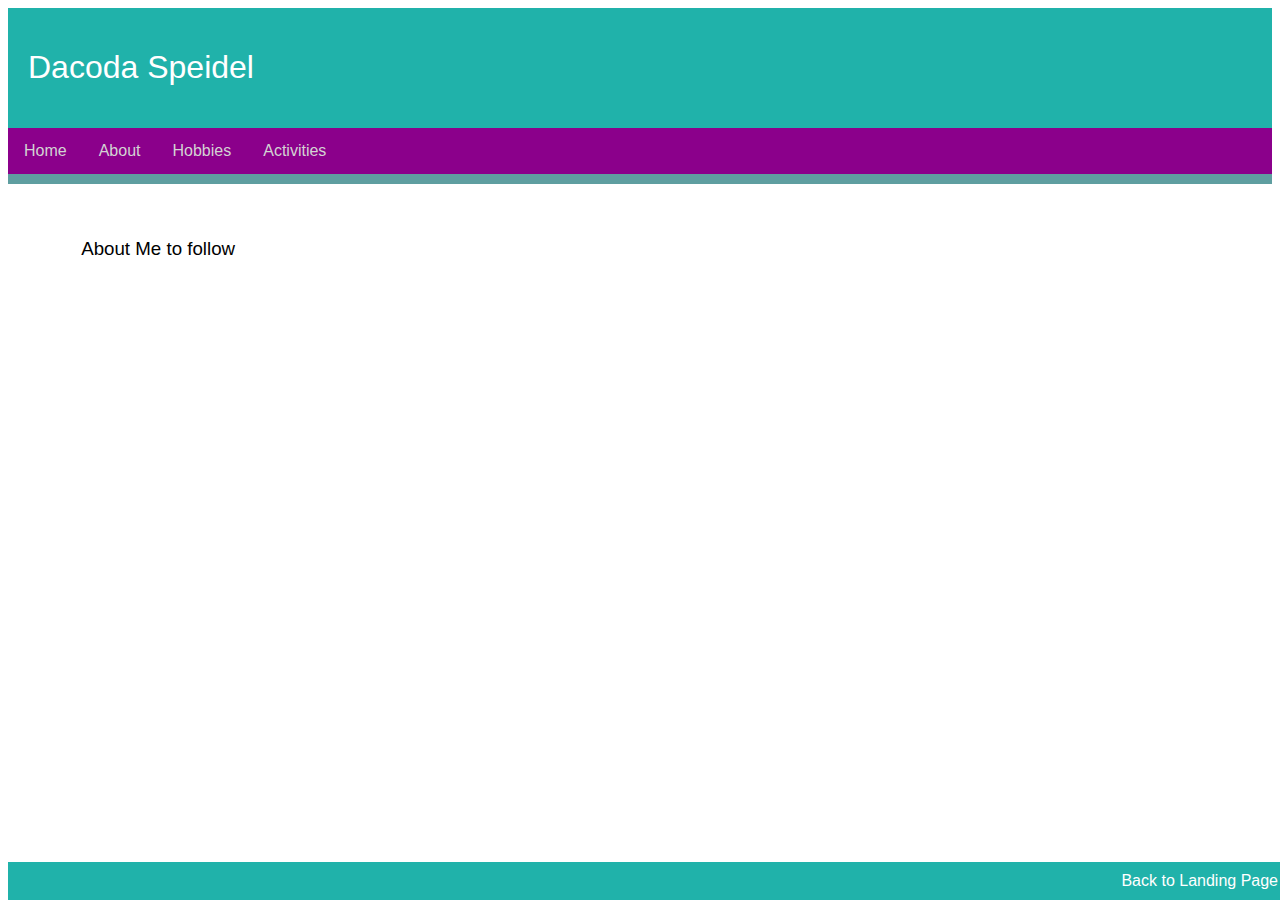
==== about.html @ 9d117127 "bioSite-6_3" ====
<!-- Michele Speidel -->
<!-- bioSite -->
<!-- Start Date April 9, 2023 -->
<!-- Last Updated April 9, 2023 -->
<!-- Dr Cristy Cross -->
<!DOCTYPE html>
<html lang="en">
<head>
    <meta charset="UTF-8">
    <meta http-equiv="X-UA-Compatible" content="IE=edge">
    <meta name="viewport" content="width=device-width, initial-scale=1.0">
    <meta name="author" content="Michele Speidel">
    <meta name="assignment" content="bioSite">
    <meta name="description" content="about page">
    <meta name="keywords" content="dacoda speidel, about, hobbies, activities, student, biomedical engineering">
    <meta name="robots" content="nofollow">
    <meta name="pragma" content="no-cache">
    <title>Michele Speidel's CSD 340-309O bioSite Landing Page</title>
    <link href="site.css" rel="stylesheet" type="text/css">
    <!-- start of css class style -->
    <style>
        footer {
            float: right;
            padding-right: 10px;
            font-weight: 400;
            background-color:lightseagreen;
            color:darkcyan;
        }
    </style>
    <!-- end of css class style -->
</head>
<header>
    <h1>Dacoda Speidel</h1>
</header>
<div id="navbar">
    <a href="index.html">Home</a>
    <a href="#">About</a>
    <a href="hobbies.html">Hobbies</a>
    <a href="#">Activities</a>
</div>
<div id="container">
    <h3>About Me to follow</h3>
</div>
<footer>
    <a href="index.html">Back to Landing Page</a>
</footer>
</html>
---- site.css ----
html {
    font-family: Arial, Helvetica, sans-serif, serif;
}

header {
    background-color:lightseagreen;
    color:white;
    text-align: left;
    padding: 20px;
}

h1 {
    font-weight: 400;
}

h3 {
    font-weight: 300;
}

#navbar {
    overflow: hidden;
    background-color:darkmagenta;
    border-bottom: solid cadetblue 10px;
}

#navbar a {
    float: left;
    display: block;
    color:lightgrey;
    text-align: center;
    padding: 14px 16px;
    text-decoration: none;
}

#navbar a:hover {
    background-color: white;
    color:cadetblue;
}

#container {
    margin-top: 2%;
    margin-left: 5%;
    margin-right: 5%;
    padding: 10px;
}

footer {
    background-color:lightseagreen;
    position: absolute;
    bottom: 0;
    width: 100%;
}

footer a{
    color: white;
    font-weight: 400;
    float: right;
    padding: 10px;
    text-decoration: none;
}

footer a:hover {
    text-decoration: underline;
    color:darkmagenta;
}
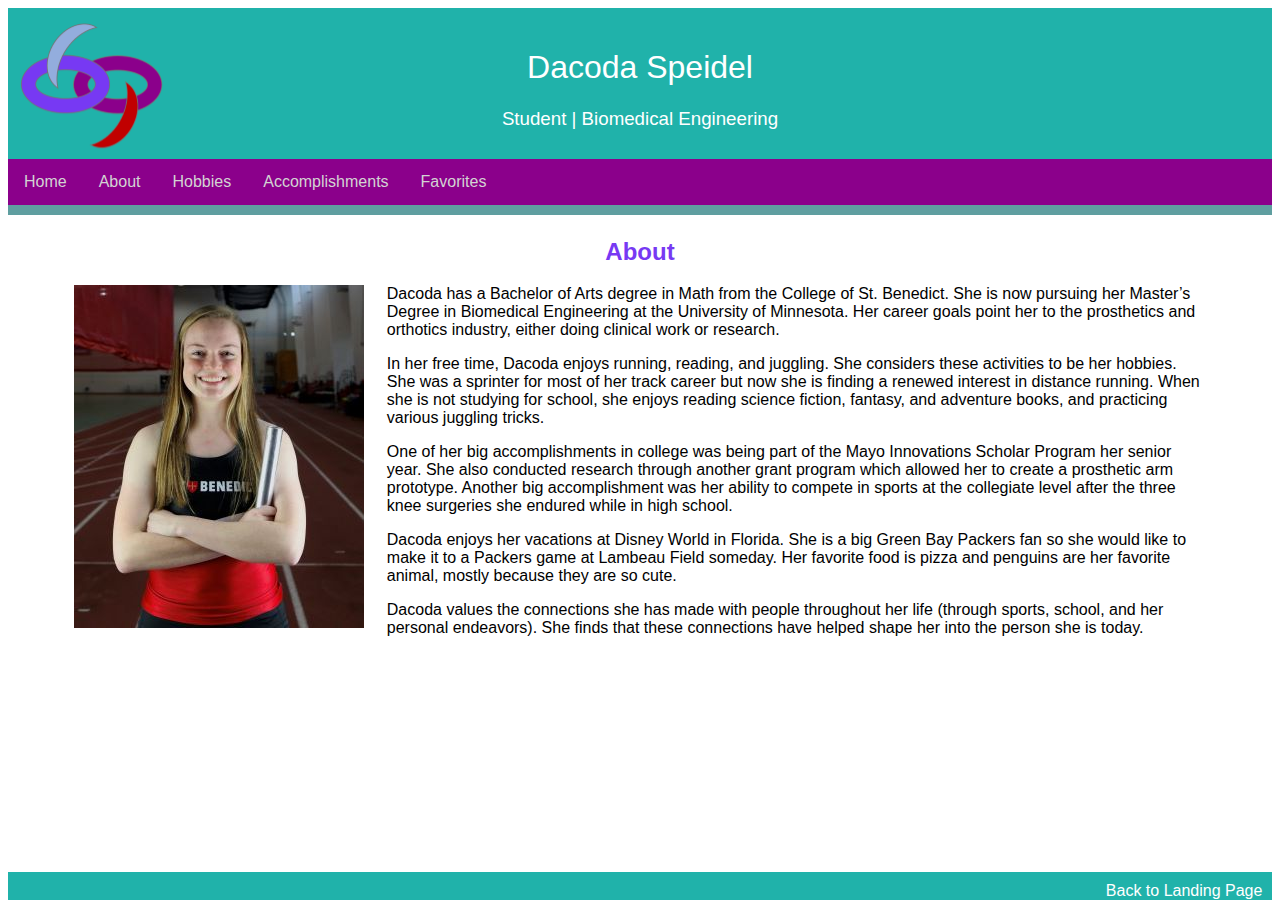
==== commit 18f73601: "bioSite-9_2" ====
--- a/about.html
+++ b/about.html
@@ -1,7 +1,7 @@
 <!-- Michele Speidel -->
 <!-- bioSite -->
 <!-- Start Date April 9, 2023 -->
-<!-- Last Updated April 9, 2023 -->
+<!-- Last Updated April 21, 2023 -->
 <!-- Dr Cristy Cross -->
 <!DOCTYPE html>
 <html lang="en">
@@ -15,7 +15,7 @@
     <meta name="keywords" content="dacoda speidel, about, hobbies, activities, student, biomedical engineering">
     <meta name="robots" content="nofollow">
     <meta name="pragma" content="no-cache">
-    <title>Michele Speidel's CSD 340-309O bioSite Landing Page</title>
+    <title>Michele Speidel's CSD 340-309O bioSite About Page</title>
     <link href="site.css" rel="stylesheet" type="text/css">
     <!-- start of css class style -->
     <style>
@@ -29,19 +29,53 @@
     </style>
     <!-- end of css class style -->
 </head>
+
 <header>
     <h1>Dacoda Speidel</h1>
+    <h3>Student | Biomedical Engineering</h3>
 </header>
+
+<!-- navigation bar -->
 <div id="navbar">
     <a href="index.html">Home</a>
     <a href="#">About</a>
     <a href="hobbies.html">Hobbies</a>
-    <a href="#">Activities</a>
+    <a href="accomplishments.html">Accomplishments</a>
+    <a href="favorites.html">Favorites</a>
 </div>
-<div id="container">
-    <h3>About Me to follow</h3>
+
+<div id="container-about">
+    <h2>About</h2>
+    <p><img src="Images/img-bio-about-portriat-01-03.jpg" align="left"/> Dacoda has a Bachelor of Arts degree in Math from the College of St. Benedict.  
+        She is now pursuing her Master’s Degree in Biomedical Engineering at the University 
+        of Minnesota.  Her career goals point her to the prosthetics and orthotics industry, 
+        either doing clinical work or research.
+    </p>
+    <p>In her free time, Dacoda enjoys running, reading, and juggling.  She considers 
+        these activities to be her hobbies.  She was a sprinter for most of her track 
+        career but now she is finding a renewed interest in distance running.  When she 
+        is not studying for school, she enjoys reading science fiction, fantasy, and 
+        adventure books, and practicing various juggling tricks.
+    </p>
+    <p>One of her big accomplishments in college was being part of the Mayo Innovations 
+        Scholar Program her senior year.  She also conducted research through another 
+        grant program which allowed her to create a prosthetic arm prototype.  Another 
+        big accomplishment was her ability to compete in sports at the collegiate level 
+        after the three knee surgeries she endured while in high school.
+    </p>
+    <p>Dacoda enjoys her vacations at Disney World in Florida.  She is a big Green Bay 
+        Packers fan so she would like to make it to a Packers game at Lambeau Field 
+        someday.  Her favorite food is pizza and penguins are her favorite animal, mostly 
+        because they are so cute.  
+    </p>
+    <p>Dacoda values the connections she has made with people throughout her life 
+        (through sports, school, and her personal endeavors).  She finds that these 
+        connections have helped shape her into the person she is today.    
+    </p>
 </div>
+
 <footer>
     <a href="index.html">Back to Landing Page</a>
 </footer>
+
 </html>--- a/site.css
+++ b/site.css
@@ -2,25 +2,72 @@
     font-family: Arial, Helvetica, sans-serif, serif;
 }
 
-header {
-    background-color:lightseagreen;
-    color:white;
-    text-align: left;
-    padding: 20px;
-}
-
 h1 {
     font-weight: 400;
+    text-align: center;
 }
 
 h3 {
     font-weight: 300;
+    text-align: center;
 }
+
+h4 {
+    font-weight: 700;
+    text-align: center;
+    color:rgb(139,0,139);
+}
+
+h5 {
+    font-weight: 700;
+    text-align: center;
+    color:rgb(139,0,139);
+}
+
+header {
+    background-color: lightseagreen;
+    color:white;
+    padding-top: 20px;
+    padding-bottom: 10px;
+    background-image: url("Images/img-bio-screenshot-logo-03-02.png");
+    background-repeat: no-repeat;
+}
+
+#container {
+    margin-top: 2%;
+    margin-left: 5%;
+    margin-right: 5%;
+    margin-bottom: 1%;
+    padding: 10px;
+}
+
+#container-about {
+    margin-left: 5%;
+    margin-right: 5%;
+    margin-bottom: 1%;
+    padding: 3px;
+}
+
+#container-hobbies {
+    margin-left: 5%;
+    margin-right: 5%;
+    margin-bottom: 1%;
+    padding: 3px;
+}
+
+#container-accomplishments {
+    margin-left: 5%;
+    margin-right: 5%;
+    margin-bottom: 1%;
+    padding: 3px;
+}
+
 
 #navbar {
     overflow: hidden;
-    background-color:darkmagenta;
+    background-color: rgb(139,0,139);
     border-bottom: solid cadetblue 10px;
+    width: 100%;
 }
 
 #navbar a {
@@ -34,32 +81,64 @@
 
 #navbar a:hover {
     background-color: white;
-    color:cadetblue;
+    color:rgb(119,57,243);
 }
 
-#container {
-    margin-top: 2%;
+#container-landing {
+    background-color: rgb(147,173,221);
+    color:rgb(119,57,243);
+    font-style: italic;
+    padding-top: 100px;
+    padding-left: 100px;
+    padding-bottom: 95px;
+    background-image: url(Images/img-bio-landing-portrait-01.jpg);
+    background-repeat: no-repeat;
+    background-position: 50rem;
+}
+
+#container-about {
     margin-left: 5%;
     margin-right: 5%;
-    padding: 10px;
+    margin-bottom: 1%;
+    padding: 3px;
+}
+
+
+#container-about img {
+    padding-right: 2%;
+}
+
+#container-about h2 {
+    color:rgb(119,57,243);
+    font-weight: 700;
+    text-align: center;
+}
+
+#container-landing h1 {
+    font-weight: 700;
+    text-align: left;
 }
 
 footer {
     background-color:lightseagreen;
-    position: absolute;
+    position: fixed;
     bottom: 0;
-    width: 100%;
+    width: 98%;
+    float: right;
+    padding-right: 10px;
+    font-weight: 400;
+    background-color:lightseagreen;
 }
 
-footer a{
+footer a {
     color: white;
     font-weight: 400;
     float: right;
-    padding: 10px;
+    padding-top: 10px;
     text-decoration: none;
 }
 
 footer a:hover {
     text-decoration: underline;
-    color:darkmagenta;
+    color: rgb(139,0,139);
 }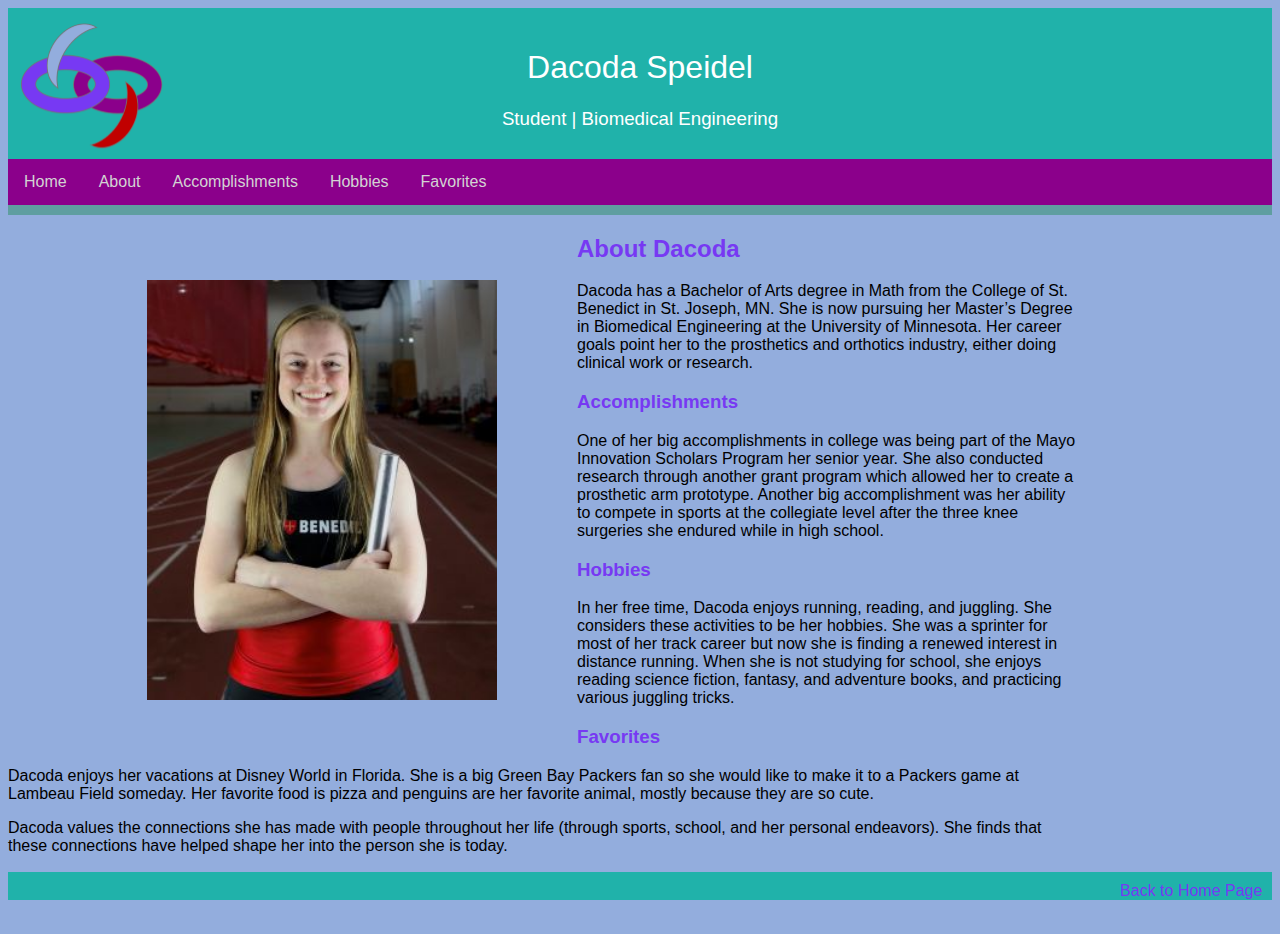
==== commit 490a0f3c: "bioSite-10_2" ====
--- a/about.html
+++ b/about.html
@@ -1,7 +1,7 @@
 <!-- Michele Speidel -->
 <!-- bioSite -->
 <!-- Start Date April 9, 2023 -->
-<!-- Last Updated April 21, 2023 -->
+<!-- Last Updated April 30, 2023 -->
 <!-- Dr Cristy Cross -->
 <!DOCTYPE html>
 <html lang="en">
@@ -12,57 +12,96 @@
     <meta name="author" content="Michele Speidel">
     <meta name="assignment" content="bioSite">
     <meta name="description" content="about page">
-    <meta name="keywords" content="dacoda speidel, about, hobbies, activities, student, biomedical engineering">
+    <meta name="keywords" content="dacoda speidel, about, hobbies, accomplishments, student, biomedical engineering, prosthetics">
     <meta name="robots" content="nofollow">
     <meta name="pragma" content="no-cache">
     <title>Michele Speidel's CSD 340-309O bioSite About Page</title>
     <link href="site.css" rel="stylesheet" type="text/css">
+
     <!-- start of css class style -->
     <style>
-        footer {
-            float: right;
-            padding-right: 10px;
-            font-weight: 400;
-            background-color:lightseagreen;
-            color:darkcyan;
+        .container-about {
+            display:flex;
+            margin-right: 15%;
+            margin-bottom: 5%;
+        }
+
+        img {
+            max-width: 100%;
+            padding-bottom: 5%;
+            padding-top: 5%;
+            padding-left: 10%;
+            padding-right: 8%;
+        }
+
+        .container-about h2 {
+            font-weight: 700;
+            text-align: left;
+            color:rgb(119,57,243);
+        }
+
+        .container-about h3 {
+            font-weight: 700;
+            text-align: left;
+            color:rgb(119,57,243);
         }
     </style>
     <!-- end of css class style -->
 </head>
 
+<body>
 <header>
     <h1>Dacoda Speidel</h1>
     <h3>Student | Biomedical Engineering</h3>
 </header>
 
-<!-- navigation bar -->
+<!-- start navigation bar -->
 <div id="navbar">
     <a href="index.html">Home</a>
     <a href="#">About</a>
+    <a href="accomplishments.html">Accomplishments</a>
     <a href="hobbies.html">Hobbies</a>
-    <a href="accomplishments.html">Accomplishments</a>
     <a href="favorites.html">Favorites</a>
 </div>
+<!-- end navigation bar -->
 
-<div id="container-about">
-    <h2>About</h2>
-    <p><img src="Images/img-bio-about-portriat-01-03.jpg" align="left"/> Dacoda has a Bachelor of Arts degree in Math from the College of St. Benedict.  
-        She is now pursuing her Master’s Degree in Biomedical Engineering at the University 
-        of Minnesota.  Her career goals point her to the prosthetics and orthotics industry, 
-        either doing clinical work or research.
+<!-- start about page container -->
+<div class="container-about">
+    <article>
+        <figure>
+            <img src="Images/img-bio-about-portriat-01-03.jpg" 
+            alt="Portrait of Dacoda"
+            style="float:left" width="350" height="420"> 
+        </figure>
+        <h2>
+            About Dacoda
+        </h2>
+    <p>Dacoda has a Bachelor of Arts degree in Math from the College of St. Benedict in 
+        St. Joseph, MN.  She is now pursuing her Master’s Degree in Biomedical Engineering 
+        at the University of Minnesota.  Her career goals point her to the prosthetics and 
+        orthotics industry, either doing clinical work or research.
     </p>
+        <h3>
+            Accomplishments
+        </h3>
+    <p>One of her big accomplishments in college was being part of the Mayo Innovation 
+        Scholars Program her senior year.  She also conducted research through another 
+        grant program which allowed her to create a prosthetic arm prototype.  Another 
+        big accomplishment was her ability to compete in sports at the collegiate level 
+        after the three knee surgeries she endured while in high school.
+    </p>
+    <h3>
+        Hobbies
+    </h3>
     <p>In her free time, Dacoda enjoys running, reading, and juggling.  She considers 
         these activities to be her hobbies.  She was a sprinter for most of her track 
         career but now she is finding a renewed interest in distance running.  When she 
         is not studying for school, she enjoys reading science fiction, fantasy, and 
         adventure books, and practicing various juggling tricks.
     </p>
-    <p>One of her big accomplishments in college was being part of the Mayo Innovations 
-        Scholar Program her senior year.  She also conducted research through another 
-        grant program which allowed her to create a prosthetic arm prototype.  Another 
-        big accomplishment was her ability to compete in sports at the collegiate level 
-        after the three knee surgeries she endured while in high school.
-    </p>
+    <h3>
+        Favorites
+    </h3>
     <p>Dacoda enjoys her vacations at Disney World in Florida.  She is a big Green Bay 
         Packers fan so she would like to make it to a Packers game at Lambeau Field 
         someday.  Her favorite food is pizza and penguins are her favorite animal, mostly 
@@ -70,12 +109,16 @@
     </p>
     <p>Dacoda values the connections she has made with people throughout her life 
         (through sports, school, and her personal endeavors).  She finds that these 
-        connections have helped shape her into the person she is today.    
+        connections have helped shape her into the person she is today.
     </p>
-</div>
+    </article>
+    </div>
+    <!-- end about page container -->
 
 <footer>
-    <a href="index.html">Back to Landing Page</a>
+    <a href="index.html">Back to Home Page</a>
 </footer>
 
-</html>+</body>
+
+</html>
--- a/site.css
+++ b/site.css
@@ -13,7 +13,6 @@
 }
 
 h4 {
-    font-weight: 700;
     text-align: center;
     color:rgb(139,0,139);
 }
@@ -22,6 +21,16 @@
     font-weight: 700;
     text-align: center;
     color:rgb(139,0,139);
+}
+
+hr {
+    height: 2px;
+    background-color:rgb(192,0,0);
+    border: none;
+}
+
+figcaption {
+    font-weight: bold;
 }
 
 header {
@@ -41,27 +50,12 @@
     padding: 10px;
 }
 
-#container-about {
-    margin-left: 5%;
-    margin-right: 5%;
-    margin-bottom: 1%;
-    padding: 3px;
-}
-
 #container-hobbies {
     margin-left: 5%;
     margin-right: 5%;
     margin-bottom: 1%;
     padding: 3px;
 }
-
-#container-accomplishments {
-    margin-left: 5%;
-    margin-right: 5%;
-    margin-bottom: 1%;
-    padding: 3px;
-}
-
 
 #navbar {
     overflow: hidden;
@@ -84,39 +78,8 @@
     color:rgb(119,57,243);
 }
 
-#container-landing {
+body {
     background-color: rgb(147,173,221);
-    color:rgb(119,57,243);
-    font-style: italic;
-    padding-top: 100px;
-    padding-left: 100px;
-    padding-bottom: 95px;
-    background-image: url(Images/img-bio-landing-portrait-01.jpg);
-    background-repeat: no-repeat;
-    background-position: 50rem;
-}
-
-#container-about {
-    margin-left: 5%;
-    margin-right: 5%;
-    margin-bottom: 1%;
-    padding: 3px;
-}
-
-
-#container-about img {
-    padding-right: 2%;
-}
-
-#container-about h2 {
-    color:rgb(119,57,243);
-    font-weight: 700;
-    text-align: center;
-}
-
-#container-landing h1 {
-    font-weight: 700;
-    text-align: left;
 }
 
 footer {
@@ -127,11 +90,10 @@
     float: right;
     padding-right: 10px;
     font-weight: 400;
-    background-color:lightseagreen;
 }
 
 footer a {
-    color: white;
+    color:rgb(119,57,243);
     font-weight: 400;
     float: right;
     padding-top: 10px;
